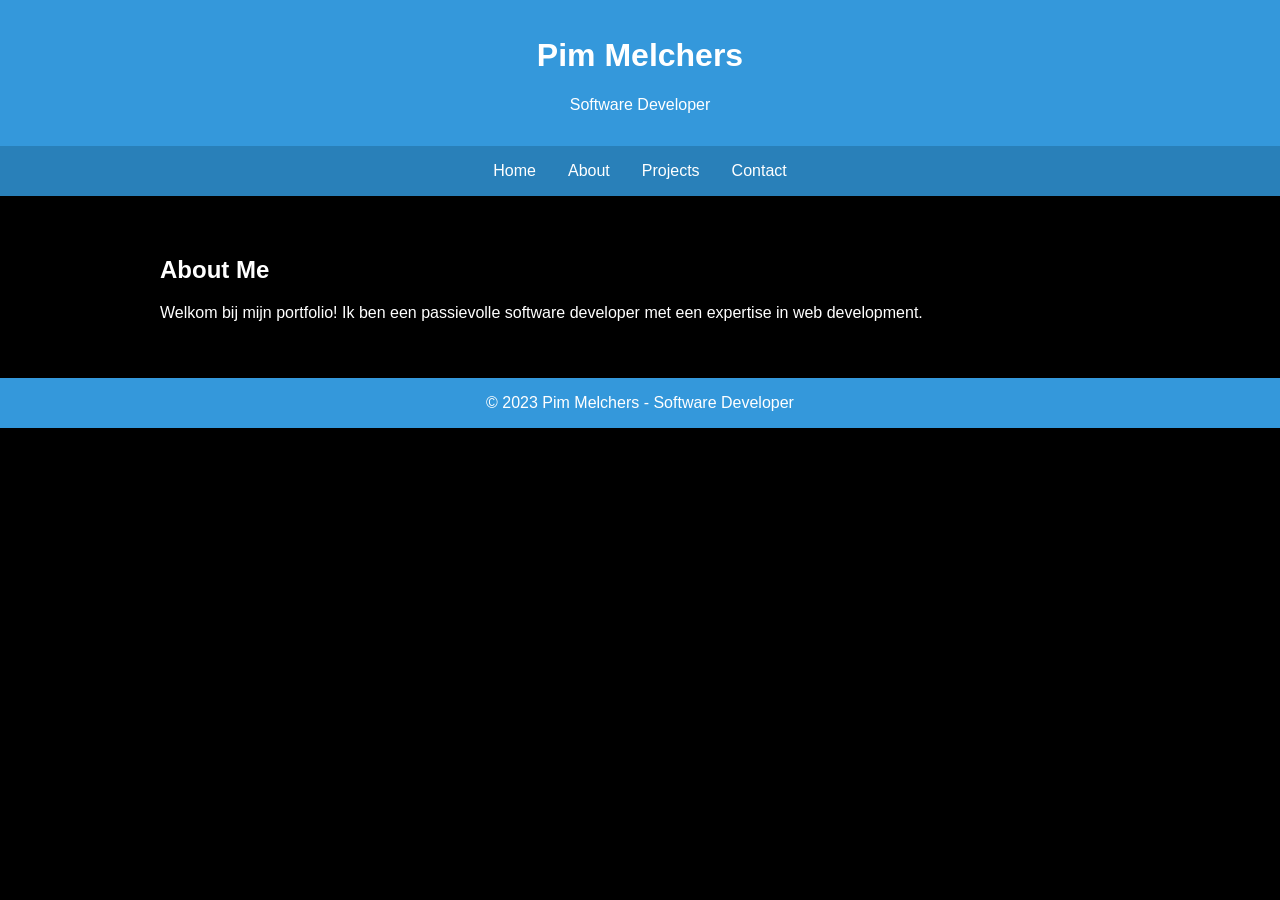
==== about.html @ 18d895bc "Webstie FIles Add+ Reee" ====
<!DOCTYPE html>
<html lang="en">

<head>
  <meta charset="UTF-8">
  <meta name="viewport" content="width=device-width, initial-scale=1.0">
  <title>About Me - Pim Melchers</title>
  <link rel="stylesheet" href="styling/style.css">
</head>

<body>

  <header>
    <h1>Pim Melchers</h1>
    <p>Software Developer</p>
  </header>

  <nav>
    <a href="index.html">Home</a>
    <a href="about.html">About</a>
    <a href="projects.html">Projects</a>
    <a href="contact.html">Contact</a>
  </nav>

  <div class="container">
    <section id="about">
      <h2>About Me</h2>
      <p>
        Welkom bij mijn portfolio! Ik ben een passievolle software developer met een expertise in web development.
      </p>
    </section>
  </div>

  <footer>
    &copy; 2023 Pim Melchers - Software Developer
  </footer>

</body>

</html>
---- styling/style.css ----
body {
    font-family: 'Arial', sans-serif;
    margin: 0;
    padding: 0;
    box-sizing: border-box;
    background-color: #000;
    color: #fff;
  }
  
  header {
    background-color: #3498db;
    color: #fff;
    text-align: center;
    padding: 1em 0;
  }
  
  nav {
    display: flex;
    justify-content: center;
    background-color: #2980b9;
  }
  
  nav a {
    color: #fff;
    text-decoration: none;
    padding: 1em;
  }
  
  nav a:hover {
    background-color: #1a5276;
  }
  
  .container {
    max-width: 960px;
    margin: 0 auto;
    padding: 20px;
  }
  
  section {
    padding: 20px 0;
  }
  
  h1, h2 {
    color: #fff;
  }
  
  .projects {
    display: flex;
    flex-wrap: wrap;
  }
  
  .project {
    width: 100%;
    max-width: 400px;
    margin: 0 20px 20px 0;
    background-color: #fff;
    border-radius: 8px;
    overflow: hidden;
    box-shadow: 0 4px 8px rgba(0, 0, 0, 0.1);
  }
  
  .project img {
    width: 100%;
    height: 200px;
    object-fit: cover;
  }
  
  .project-info {
    padding: 16px;
  }
  
  footer {
    background-color: #3498db;
    color: #fff;
    text-align: center;
    padding: 1em 0;
  }

  
  @media only screen and (max-width: 600px) {
    header {
      padding: 0.5em 0;
    }
  
    nav {
      flex-direction: column;
      align-items: center;
    }
  
    nav a {
      padding: 0.5em;
    }
  
    .container {
      padding: 10px;
    }
  
    .project {
      max-width: 100%;
      margin: 0 0 20px 0;
    }
  
    footer {
      padding: 0.5em 0;
    }
  }
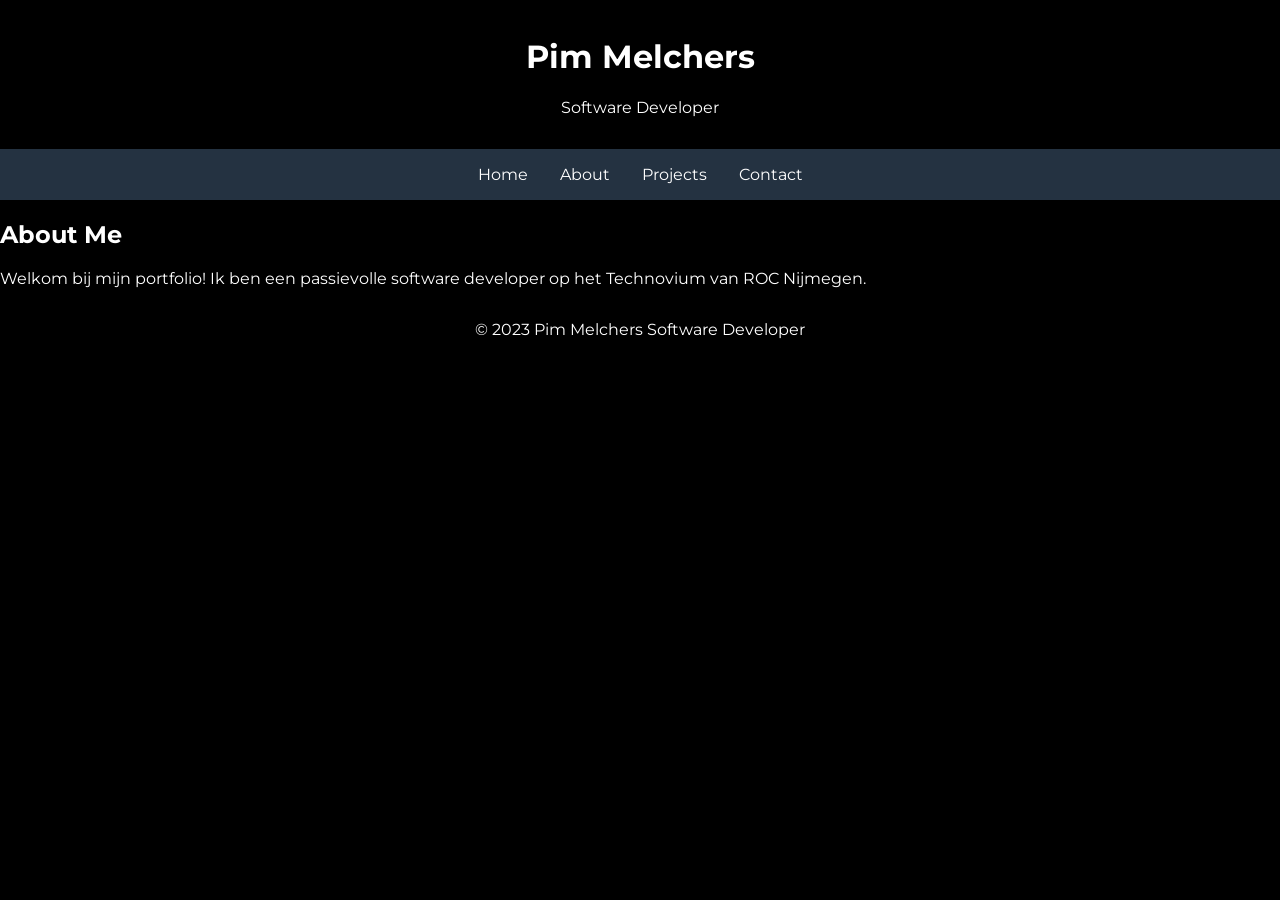
==== commit db5d390b: "Dinsdag ochtend update jaaa" ====
--- a/about.html
+++ b/about.html
@@ -2,10 +2,16 @@
 <html lang="en">
 
 <head>
-  <meta charset="UTF-8">
-  <meta name="viewport" content="width=device-width, initial-scale=1.0">
-  <title>About Me - Pim Melchers</title>
-  <link rel="stylesheet" href="styling/style.css">
+  <meta charset="UTF-8" />
+  <meta name="viewport" content="width=device-width, initial-scale=1.0" />
+  <title>Pim Melchers  Software Developer</title>
+  <link rel="stylesheet" href="styling/style.css" />
+  <link rel="preconnect" href="https://fonts.googleapis.com" />
+
+  <link
+    href="https://fonts.googleapis.com/css2?family=Carlito:wght@700&family=Lato:wght@700&family=Montserrat:wght@500;600;700&display=swap"
+    rel="stylesheet"
+  />
 </head>
 
 <body>
@@ -23,16 +29,19 @@
   </nav>
 
   <div class="container">
-    <section id="about">
+    <div id="about">
       <h2>About Me</h2>
       <p>
-        Welkom bij mijn portfolio! Ik ben een passievolle software developer met een expertise in web development.
+        Welkom bij mijn portfolio! Ik ben een passievolle software developer op het Technovium van ROC Nijmegen. 
       </p>
-    </section>
+      <div class="skills">
+        
+      </div>
+    </div>
   </div>
 
   <footer>
-    &copy; 2023 Pim Melchers - Software Developer
+    &copy; 2023 Pim Melchers  Software Developer
   </footer>
 
 </body>
--- a/styling/style.css
+++ b/styling/style.css
@@ -1,85 +1,51 @@
 body {
-    font-family: 'Arial', sans-serif;
+    font-family: 'Montserrat', sans-serif;
     margin: 0;
     padding: 0;
-    box-sizing: border-box;
-    background-color: #000;
+    background-color: #000000;
     color: #fff;
   }
-  
   header {
-    background-color: #3498db;
+    background-color: #000000;
     color: #fff;
     text-align: center;
-    padding: 1em 0;
+    padding: 16px 0;
   }
-  
   nav {
     display: flex;
     justify-content: center;
-    background-color: #2980b9;
+    background-color: #243241;
   }
-  
   nav a {
     color: #fff;
     text-decoration: none;
-    padding: 1em;
+    padding: 16px;
   }
-  
   nav a:hover {
-    background-color: #1a5276;
+    background-color: #000000;
   }
-  
-  .container {
-    max-width: 960px;
-    margin: 0 auto;
-    padding: 20px;
-  }
-  
-  section {
-    padding: 20px 0;
-  }
-  
-  h1, h2 {
+  h1 {
     color: #fff;
   }
-  
+  h2 {
+    color: #fff;
+  }
   .projects {
     display: flex;
-    flex-wrap: wrap;
-  }
-  
-  .project {
-    width: 100%;
-    max-width: 400px;
-    margin: 0 20px 20px 0;
-    background-color: #fff;
-    border-radius: 8px;
-    overflow: hidden;
-    box-shadow: 0 4px 8px rgba(0, 0, 0, 0.1);
-  }
-  
-  .project img {
-    width: 100%;
-    height: 200px;
-    object-fit: cover;
-  }
-  
-  .project-info {
-    padding: 16px;
+    justify-content: center;
   }
   
   footer {
-    background-color: #3498db;
+    background-color: #000000;
     color: #fff;
     text-align: center;
-    padding: 1em 0;
+    padding: 16px 0;
   }
 
   
   @media only screen and (max-width: 600px) {
     header {
-      padding: 0.5em 0;
+      padding: 8px 0;
     }
   
     nav {
@@ -88,7 +54,7 @@
     }
   
     nav a {
-      padding: 0.5em;
+      padding: 5px;
     }
   
     .container {
@@ -101,6 +67,47 @@
     }
   
     footer {
-      padding: 0.5em 0;
+      padding: 8px 0;
     }
+  }
+  .project {
+    width: 100%;
+    max-width: 400px;
+    margin: 0 20px 20px 0;
+    background-color: #fff;
+    border-radius: 8px;
+    box-shadow: 0 4px 8px rgba(0, 0, 0, 0.1);
+  }
+  
+  .project-info {
+    padding: 16px;
+  }
+  .contact {
+    display: flex;
+    flex-direction: column;
+    align-items: center;
+
+  }
+  .contactfoto {
+    width: 300px;
+    height: 200px;
+  }
+  .project {
+    height: 300px;
+    width: 45%;
+    background-color: #000000;
+  }
+  .projecttitel {
+    display: flex;
+    justify-content: center;
+    padding: 25px;
+    font-size: 40px;
+
+  }
+  .projectfoto {
+    height: 200px;
+    width: 100%;
+  }
+  h3 {
+    color: #fff
   }
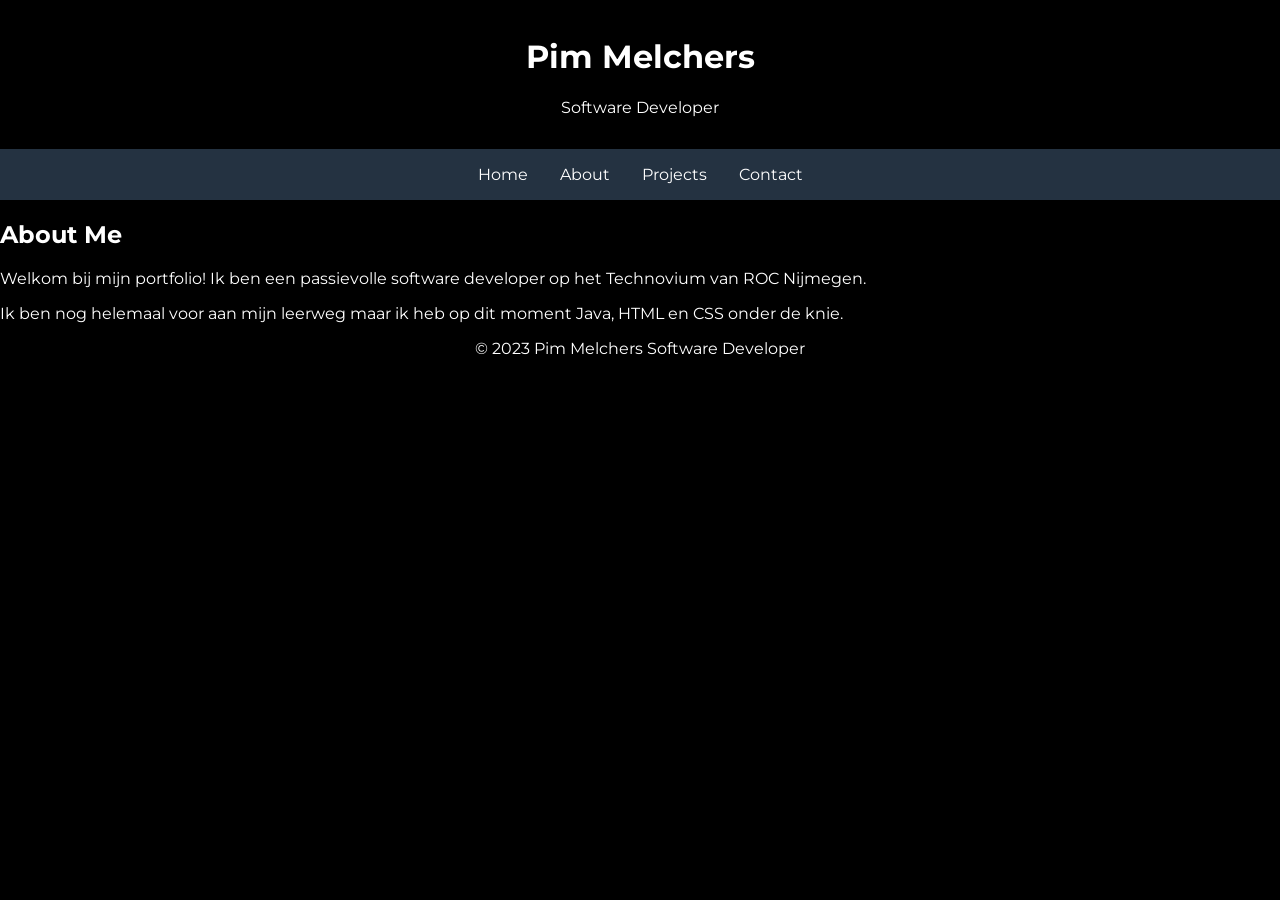
==== commit 41071bb1: "Update about.html" ====
--- a/about.html
+++ b/about.html
@@ -7,6 +7,8 @@
   <title>Pim Melchers  Software Developer</title>
   <link rel="stylesheet" href="styling/style.css" />
   <link rel="preconnect" href="https://fonts.googleapis.com" />
+
+  <link rel="preconnect" href="https://fonts.gstatic.com" crossorigin />
 
   <link
     href="https://fonts.googleapis.com/css2?family=Carlito:wght@700&family=Lato:wght@700&family=Montserrat:wght@500;600;700&display=swap"
@@ -35,7 +37,7 @@
         Welkom bij mijn portfolio! Ik ben een passievolle software developer op het Technovium van ROC Nijmegen. 
       </p>
       <div class="skills">
-        
+        <div class="skillstekst">Ik ben nog helemaal voor aan mijn leerweg maar ik heb op dit moment Java, HTML en CSS onder de knie.</div>
       </div>
     </div>
   </div>
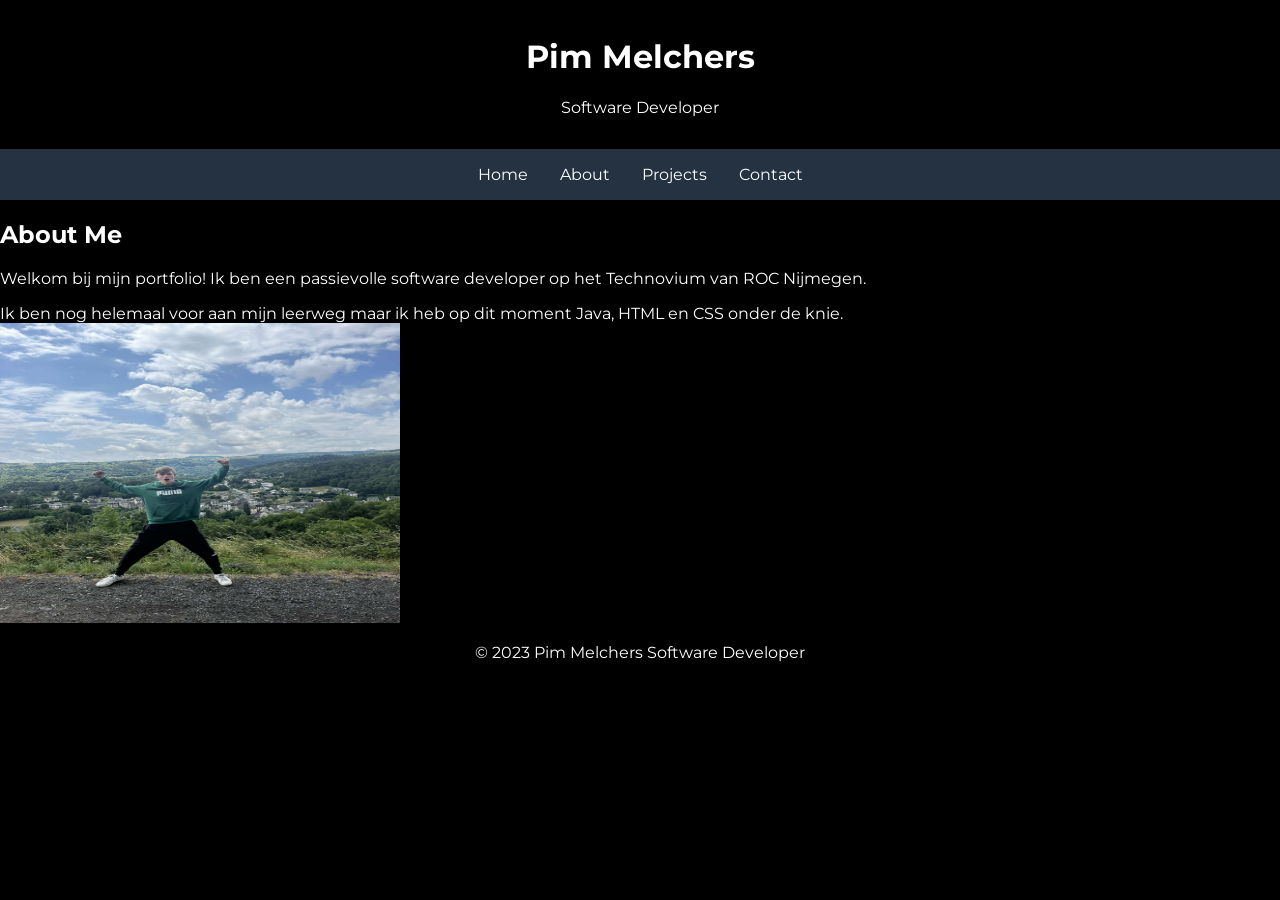
==== commit 977af006: "Update Update" ====
--- a/about.html
+++ b/about.html
@@ -39,6 +39,7 @@
       <div class="skills">
         <div class="skillstekst">Ik ben nog helemaal voor aan mijn leerweg maar ik heb op dit moment Java, HTML en CSS onder de knie.</div>
       </div>
+      <img class="pasfoto" src="img/Snapchat-1446909350.jpg" alt="Pasfoto van Pim">
     </div>
   </div>
 
--- a/styling/style.css
+++ b/styling/style.css
@@ -110,4 +110,8 @@
   }
   h3 {
     color: #fff
+  }
+  .pasfoto {
+    height: 300px;
+    width: 400px;
   }
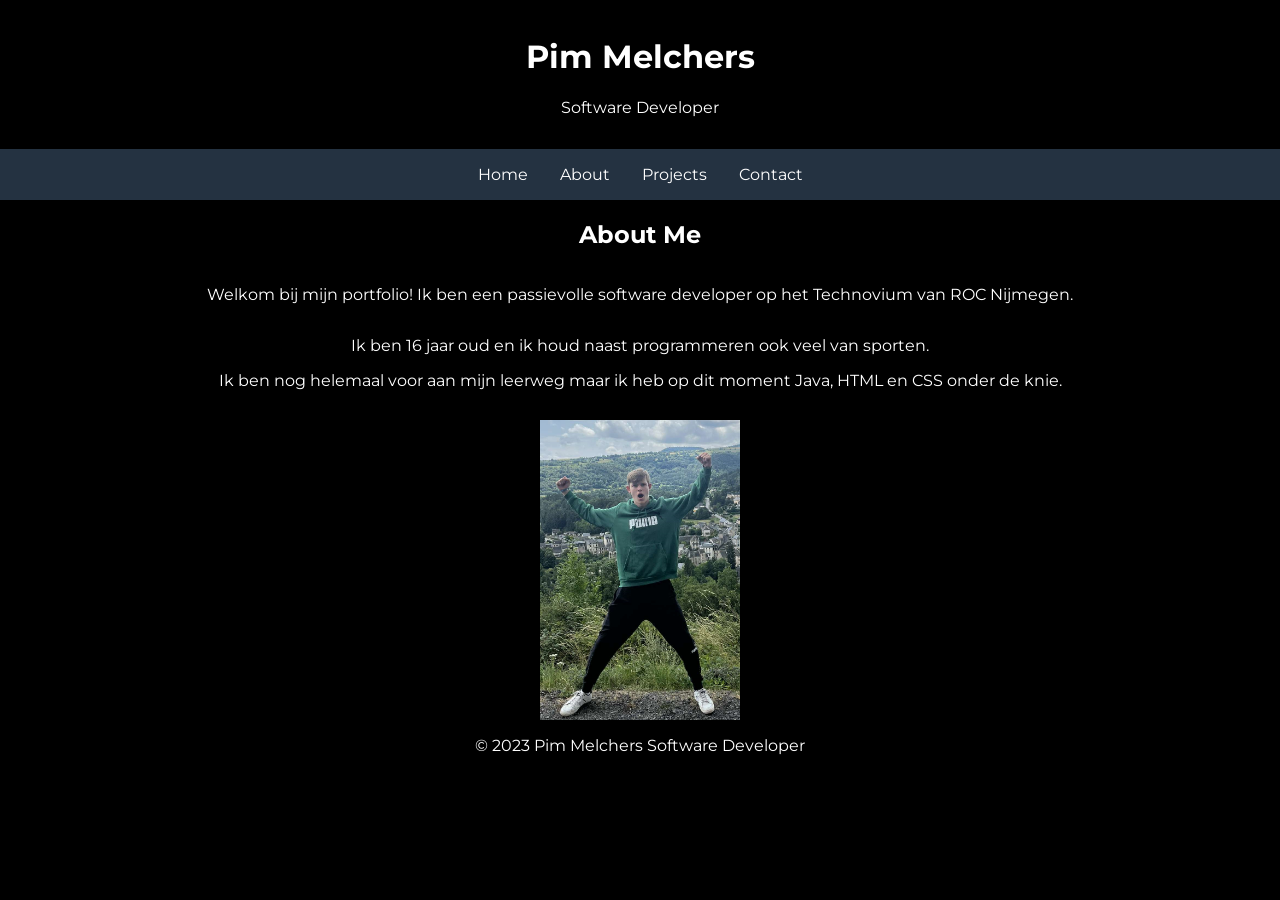
==== commit bfd8121c: "udpate udpate" ====
--- a/about.html
+++ b/about.html
@@ -31,15 +31,18 @@
   </nav>
 
   <div class="container">
-    <div id="about">
+    <div class="about">
       <h2>About Me</h2>
       <p>
-        Welkom bij mijn portfolio! Ik ben een passievolle software developer op het Technovium van ROC Nijmegen. 
+        Welkom bij mijn portfolio! Ik ben een passievolle software developer op het Technovium van ROC Nijmegen.
+      </p>
+      <p>
+        Ik ben 16 jaar oud en ik houd naast programmeren ook veel van sporten.
       </p>
       <div class="skills">
         <div class="skillstekst">Ik ben nog helemaal voor aan mijn leerweg maar ik heb op dit moment Java, HTML en CSS onder de knie.</div>
       </div>
-      <img class="pasfoto" src="img/Snapchat-1446909350.jpg" alt="Pasfoto van Pim">
+      <img class="pasfoto" src="img/portfolio-pasfoto.png" alt="Pasfoto van Pim">
     </div>
   </div>
 
--- a/styling/style.css
+++ b/styling/style.css
@@ -88,6 +88,9 @@
     align-items: center;
 
   }
+  .contactblok {
+    padding: 10px;
+  }
   .contactfoto {
     width: 300px;
     height: 200px;
@@ -113,5 +116,16 @@
   }
   .pasfoto {
     height: 300px;
-    width: 400px;
+    width:200px;
+    padding-top: 30px;
+  }
+  .about {
+    display: flex;
+    flex-direction: column;
+    align-items: center;
+  }
+  .home {
+    display: flex;
+    flex-direction: column;
+    align-items: center;
   }
